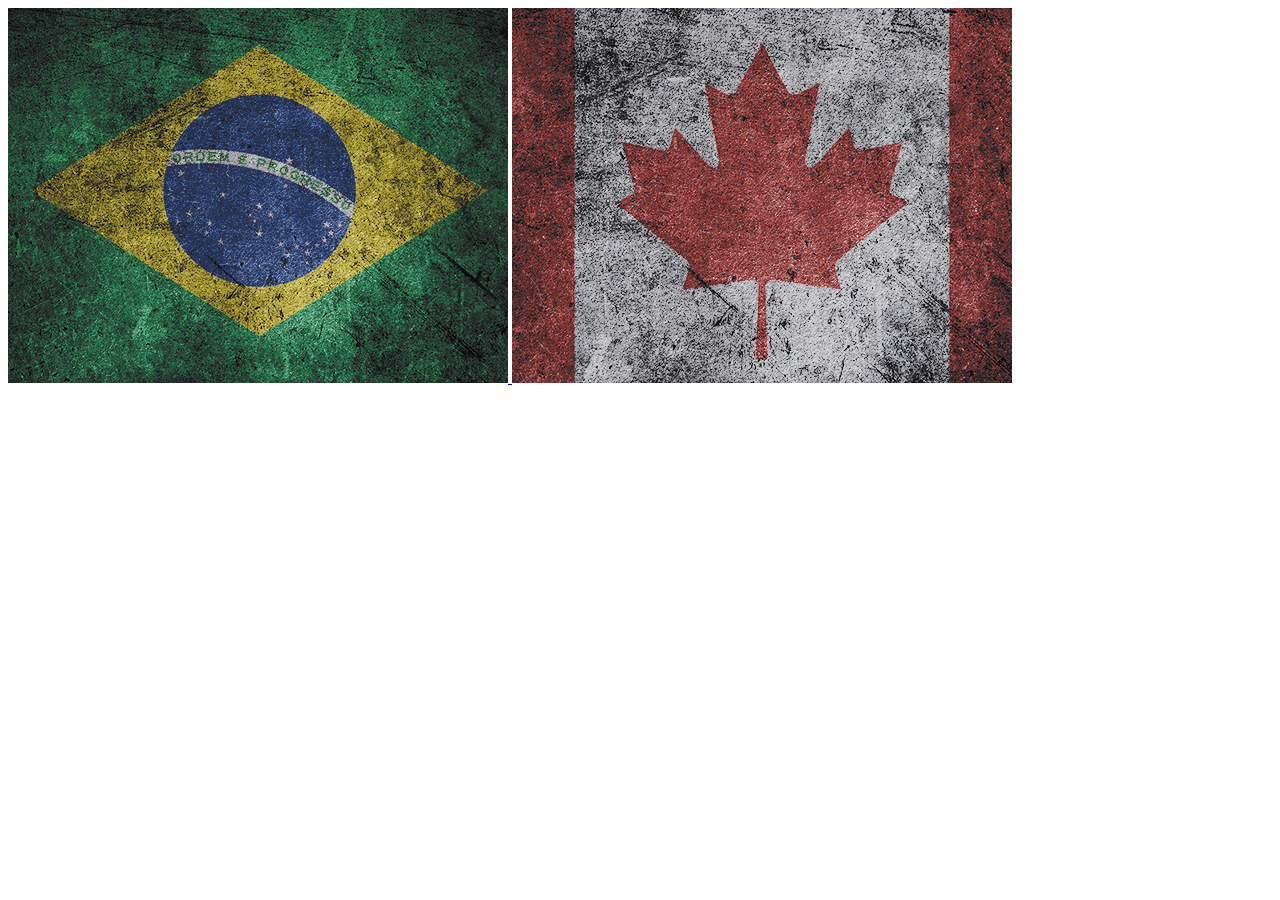
==== index.html @ 859c9eaa "choose language" ====
<!DOCTYPE html>
<html lang="en">
<head>
    <meta charset="UTF-8">
    <meta http-equiv="X-UA-Compatible" content="IE=edge">
    <meta name="viewport" content="width=device-width, initial-scale=1.0">
    <title>curriculum vitae</title>
</head>
<body>
    <a href="cvbr.html">
        <img src="img/brazil-metal.png" alt="pt-br">
    </a>
    <a href="cvca.html">
        <img src="img/canada-metal.png" alt="en">
    </a>
    
</body>
</html>
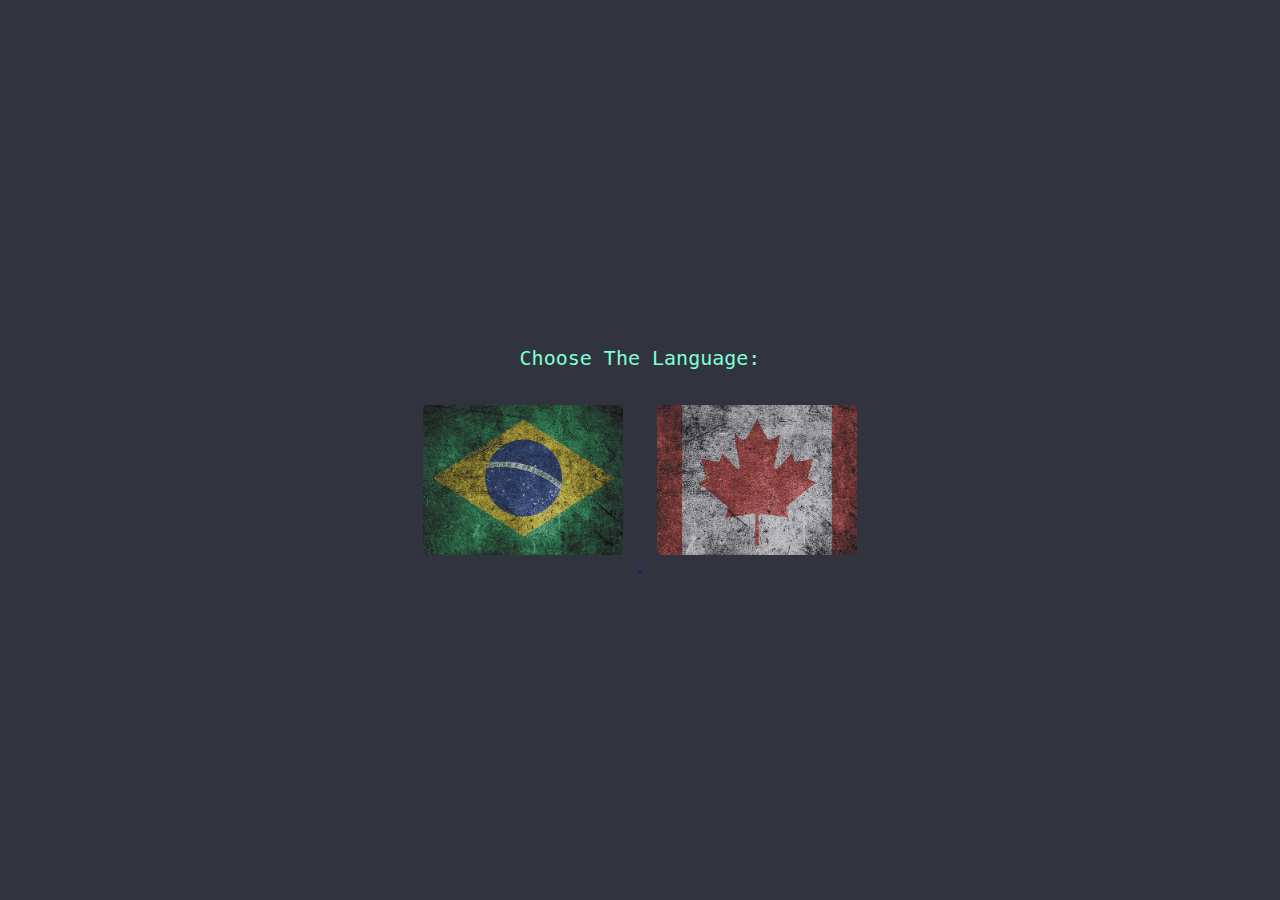
==== commit 13240351: "choose language details" ====
--- a/index.html
+++ b/index.html
@@ -5,14 +5,17 @@
     <meta http-equiv="X-UA-Compatible" content="IE=edge">
     <meta name="viewport" content="width=device-width, initial-scale=1.0">
     <title>curriculum vitae</title>
+    <link rel="stylesheet" href="css/index-style.css">
 </head>
 <body>
-    <a href="cvbr.html">
-        <img src="img/brazil-metal.png" alt="pt-br">
-    </a>
-    <a href="cvca.html">
-        <img src="img/canada-metal.png" alt="en">
-    </a>
-    
+    <div class="lang-box">
+        <p>Choose The Language:</p>
+        <a href="cvbr.html">
+            <img src="img/brazil-metal.png" alt="pt-br">
+        </a>
+        <a href="cvca.html">
+            <img src="img/canada-metal.png" alt="en">
+        </a>
+    </div>
 </body>
 </html>--- a/css/index-style.css
+++ b/css/index-style.css
@@ -0,0 +1,50 @@
+body {
+    background-color: #31343f;
+}
+
+.lang-box {
+    position: absolute;
+    top: 50%;
+    left: 50%;
+    transform: translate(-50%, -50%);
+}
+
+p {
+    text-align: center;
+    font-family: monospace;
+    color: aquamarine;
+    font-size: 20px;
+}
+
+img {
+    max-width: 300px;
+    max-height: 225px;
+    margin: 15px;
+    border-radius: 5px;
+}
+
+img:hover {
+    transform: scale(1.1);
+    box-shadow: 5px 10px 8px black;
+}
+
+@media (max-width: 1328px) {
+    img {
+        max-width: 200px;
+        max-height: 150px;
+    }
+}
+
+@media (max-width: 930px) {
+    img {
+        max-width: 160px;
+        max-height: 120px;
+    }
+}  
+
+@media (max-width: 770px) {
+    img {
+        max-width: 200px;
+        max-height: 150px;
+    }
+}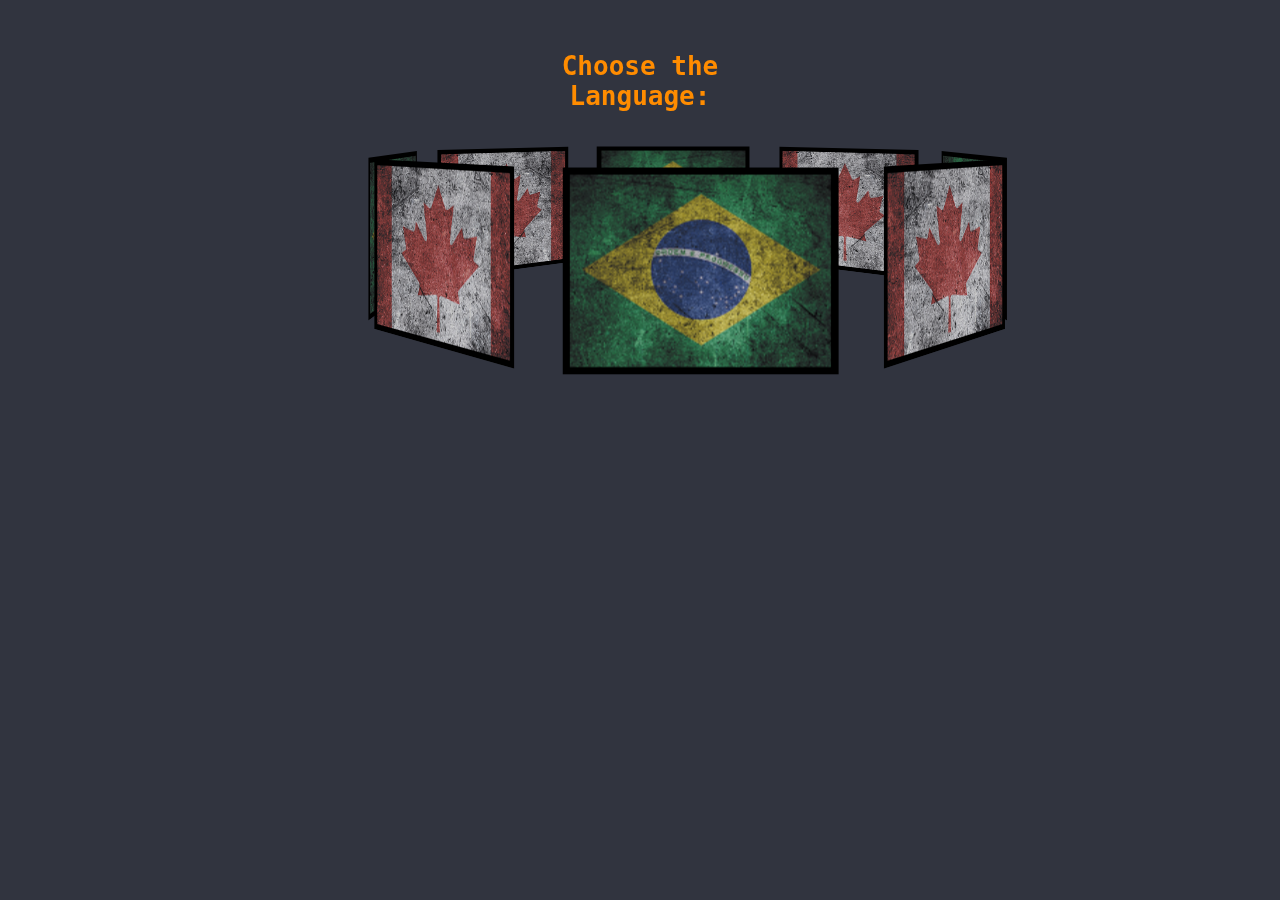
==== commit 06561159: "carrosel index" ====
--- a/index.html
+++ b/index.html
@@ -8,14 +8,18 @@
     <link rel="stylesheet" href="css/index-style.css">
 </head>
 <body>
-    <div class="lang-box">
-        <p>Choose The Language:</p>
-        <a href="cvbr.html">
-            <img src="img/brazil-metal.png" alt="pt-br">
-        </a>
-        <a href="cvca.html">
-            <img src="img/canada-metal.png" alt="en">
-        </a>
-    </div>
+    <div class="container">
+        <h1>Choose the Language:</h1>
+		<div id="carousel">
+			<figure><a href="cvbr.html"><img src="img/brazil-metal.png" alt=""></a></figure>
+			<figure><a href="cvca.html"><img src="img/canada-metal.png" alt=""></a></figure>
+			<figure><a href="cvbr.html"><img src="img/brazil-metal.png" alt=""></a></figure>
+			<figure><a href="cvca.html"><img src="img/canada-metal.png" alt=""></a></figure>
+			<figure><a href="cvbr.html"><img src="img/brazil-metal.png" alt=""></a></figure>
+			<figure><a href="cvca.html"><img src="img/canada-metal.png" alt=""></a></figure>
+			<figure><a href="cvbr.html"><img src="img/brazil-metal.png" alt=""></a></figure>
+			<figure><a href="cvca.html"><img src="img/canada-metal.png" alt=""></a></figure>
+		</div>
+	</div>
 </body>
 </html>--- a/css/index-style.css
+++ b/css/index-style.css
@@ -1,50 +1,77 @@
 body {
     background-color: #31343f;
+    min-height: 100%;
 }
 
-.lang-box {
-    position: absolute;
-    top: 50%;
-    left: 50%;
-    transform: translate(-50%, -50%);
+.container {
+      margin: 4% auto;
+      width: 210px;
+      height: 140px;
+      position: relative;
+      perspective: 1000px;
 }
 
-p {
-    text-align: center;
-    font-family: monospace;
-    color: aquamarine;
-    font-size: 20px;
+h1 {
+      text-align: center;
+      font-family: monospace;
+      color: darkorange;
+} 
+
+.container {
+	margin: 4% auto;
+	width: 210px;
+	height: 140px;
+	position: relative;
+	perspective: 1000px;
 }
 
-img {
-    max-width: 300px;
-    max-height: 225px;
-    margin: 15px;
-    border-radius: 5px;
+#carousel {
+	width: 100%;
+	height: 100%;
+	position: absolute;
+	transform-style: preserve-3d;
+	animation: rotation 20s infinite linear;
 }
 
-img:hover {
-    transform: scale(1.1);
-    box-shadow: 5px 10px 8px black;
+#carousel:hover {
+	animation-play-state: paused;
 }
 
-@media (max-width: 1328px) {
-    img {
-        max-width: 200px;
-        max-height: 150px;
-    }
+#carousel figure {
+	display: block;
+	position: absolute;
+	width: 186px;
+	height: 137px;
+	left: 10px;
+	top: 10px;
+	background: black;
+	overflow: hidden;
+	border: solid 5px black;
 }
 
-@media (max-width: 930px) {
-    img {
-        max-width: 160px;
-        max-height: 120px;
-    }
-}  
+  #carousel figure:nth-child(1) { transform: rotateY(0deg) translateZ(288px);}
+  #carousel figure:nth-child(2) { transform: rotateY(45deg) translateZ(288px);}
+  #carousel figure:nth-child(3) { transform: rotateY(90deg) translateZ(288px);}
+  #carousel figure:nth-child(4) { transform: rotateY(135deg) translateZ(288px);}
+  #carousel figure:nth-child(5) { transform: rotateY(180deg) translateZ(288px);}
+  #carousel figure:nth-child(6) { transform: rotateY(225deg) translateZ(288px);}
+  #carousel figure:nth-child(7) { transform: rotateY(270deg) translateZ(288px);}
+  #carousel figure:nth-child(8) { transform: rotateY(315deg) translateZ(288px);}
+  
+  img {
+      cursor: pointer;
+      transition: all .5s ease;
+  }
 
-@media (max-width: 770px) {
-    img {
-        max-width: 200px;
-        max-height: 150px;
-    }
-}+  img:hover {
+    transform: scale(1.1);
+  }
+  
+  @keyframes rotation {
+      from {
+          transform: rotateY(0deg);
+      }
+      to {
+          transform: rotateY(360deg);
+      }
+  }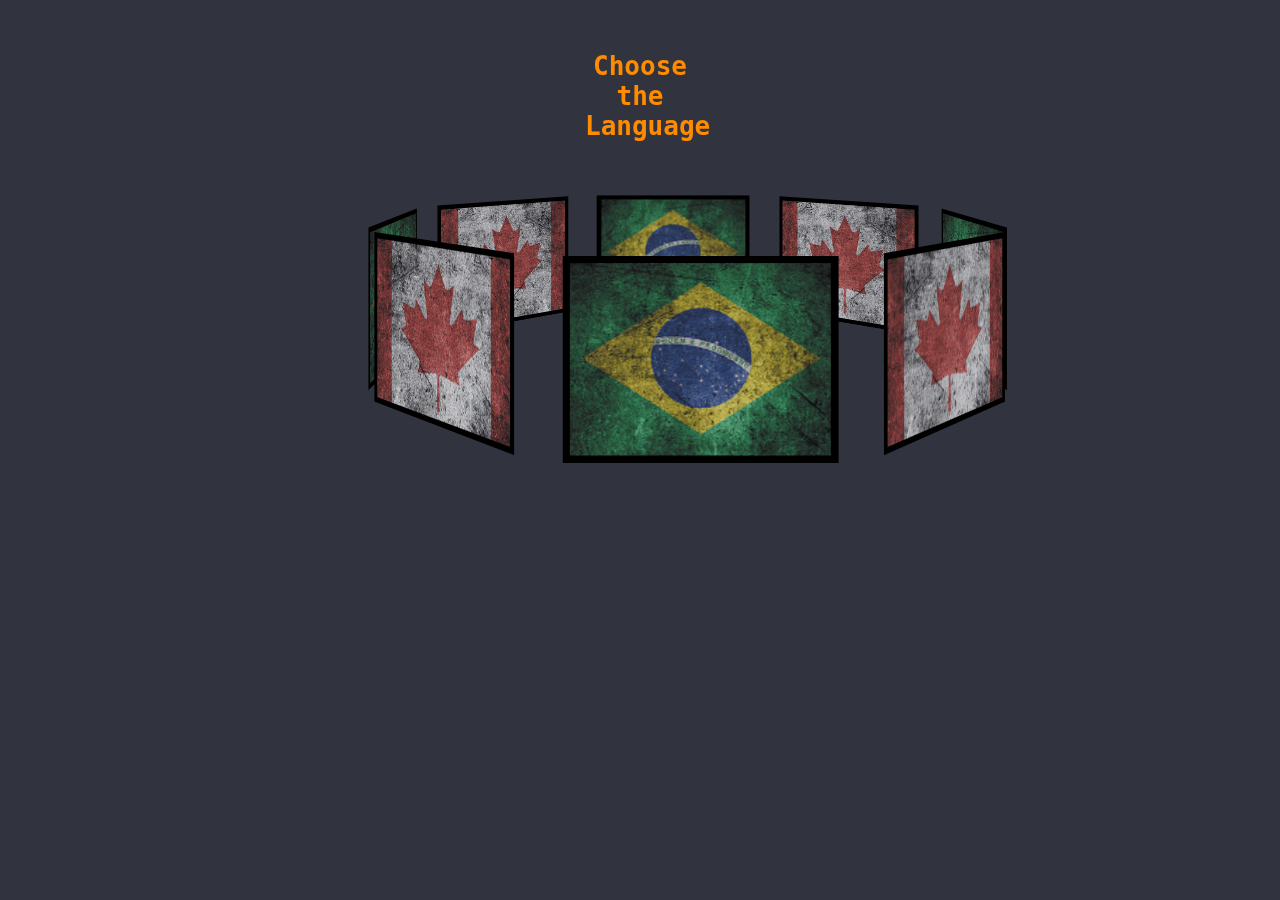
==== commit 2bf9a5d7: "index detail" ====
--- a/index.html
+++ b/index.html
@@ -9,7 +9,7 @@
 </head>
 <body>
     <div class="container">
-        <h1>Choose the Language:</h1>
+        <h1>Choose the Language</h1>
 		<div id="carousel">
 			<figure><a href="cvbr.html"><img src="img/brazil-metal.png" alt=""></a></figure>
 			<figure><a href="cvca.html"><img src="img/canada-metal.png" alt=""></a></figure>
--- a/css/index-style.css
+++ b/css/index-style.css
@@ -15,6 +15,7 @@
       text-align: center;
       font-family: monospace;
       color: darkorange;
+      margin: 50px;
 } 
 
 .container {
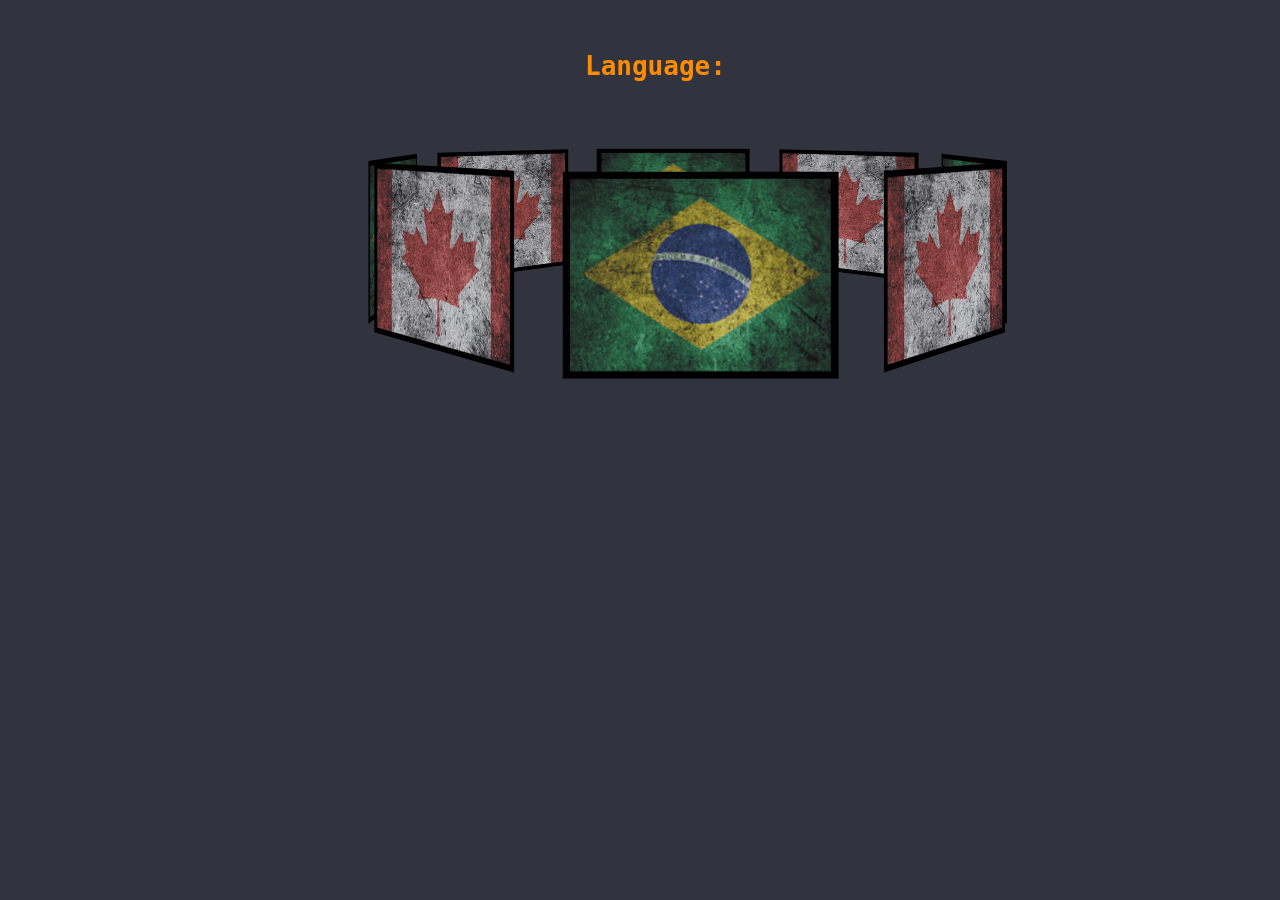
==== commit 3cd0bdcb: "commit" ====
--- a/index.html
+++ b/index.html
@@ -9,7 +9,7 @@
 </head>
 <body>
     <div class="container">
-        <h1>Choose the Language</h1>
+        <h1>Language:</h1>
 		<div id="carousel">
 			<figure><a href="cvbr.html"><img src="img/brazil-metal.png" alt=""></a></figure>
 			<figure><a href="cvca.html"><img src="img/canada-metal.png" alt=""></a></figure>
